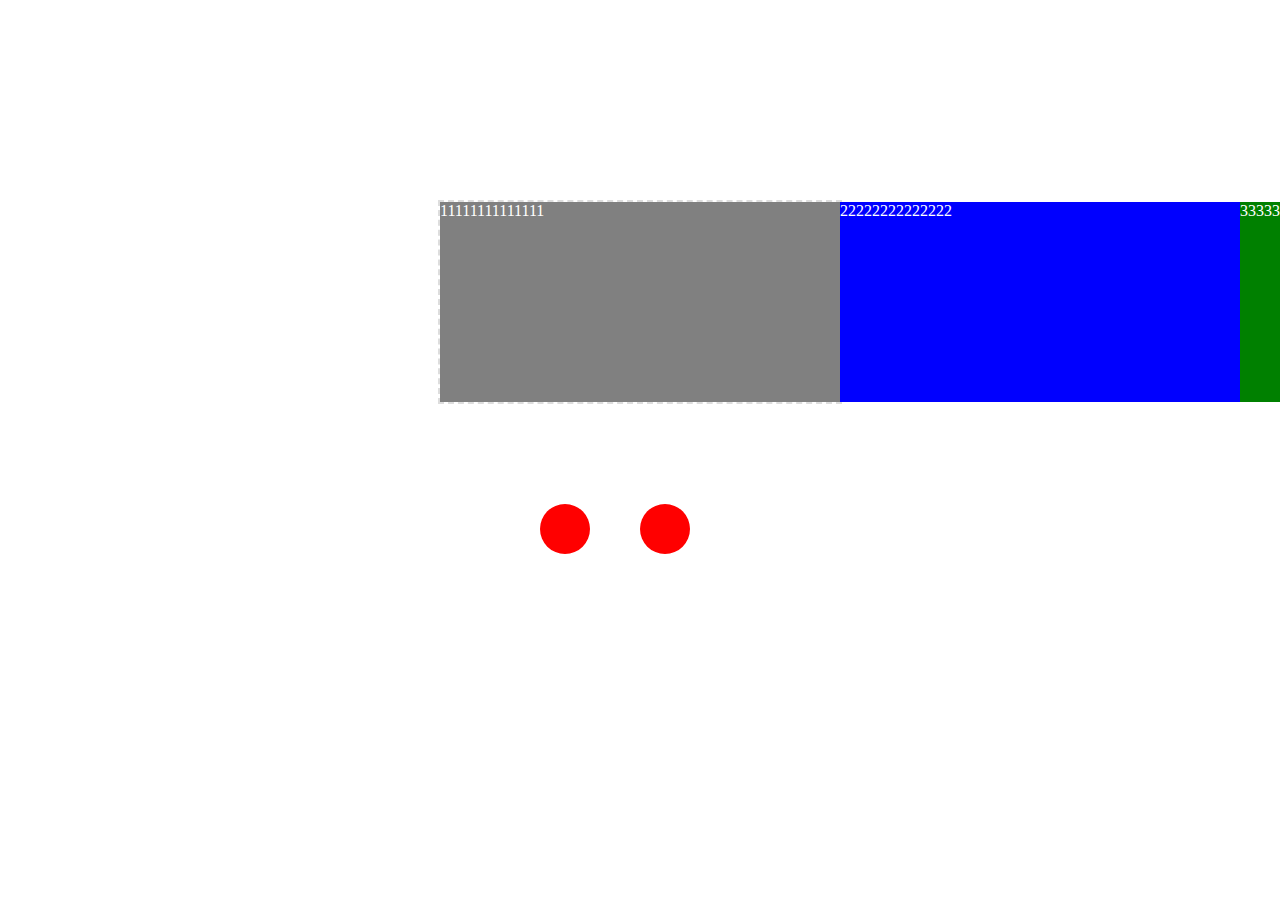
==== switch/switch.html @ aeb96d12 "fisrt" ====
<!DOCTYPE html>
<html lang="en">
<head>
    <meta charset="UTF-8">
    <title>Document</title>
    <style>
        ul,li {
            margin: 0;
            padding: 0;
            list-style: none;
        }
        .ul {
            position: absolute;
            width: 2800px;
            color: white;
        }
        .clear:after {
            content: '';
            display: block;
            clear: both;
        }
        #box {
            width: 400px;
            height: 200px;
            border: 2px dashed #ddd;
            margin: 200px auto 0;
            position: relative;
        }
        li {
            float: left;
            width: 400px;
            height: 200px;
        }
        .li1 {
            background: gray;
        }
        .li2 {
            background: blue;
        }
        .li3 {
            background: green;
        }
        .li4 {
            background: red;
        }
        .li5 {
            background: black;
        }
        .wrapper {
            width: 200px;
            margin: 100px auto;
        }
        .pre,.next{
            width: 50px;
            height: 50px;
            float: left;
            margin-right: 50px;
            background: red;
            cursor: pointer;
            border-radius: 50%;
        }
    </style>
    <script src="../source/jquery-1.11.3.js"></script>
    <script>
        $(function(){
            var move = 0;
            var count = 0;

            $('.pre').click(function(){
                count --;
                move -= 400;
                turn();
            });

            $('.next').click(function(){
                count ++;
                move += 400;
                turn();
            });

            function turn(){
                $('.ul').stop().animate({left:move},1000);
            }
        });
    </script>
</head>
<body>
    <div id="box">
        <ul class="clear ul">
            <li class="li1">11111111111111</li>
            <li class="li2">22222222222222</li>
            <li class="li3">33333333333333</li>
            <li class="li4">44444444444444</li>
            <li class="li5">55555555555555</li>
        </ul>
    </div>
    <div class="wrapper clear">
        <div class="pre btn" data-switch=""></div>
        <div class="next btn" data-switch=""></div>
    </div>
</body>
</html>
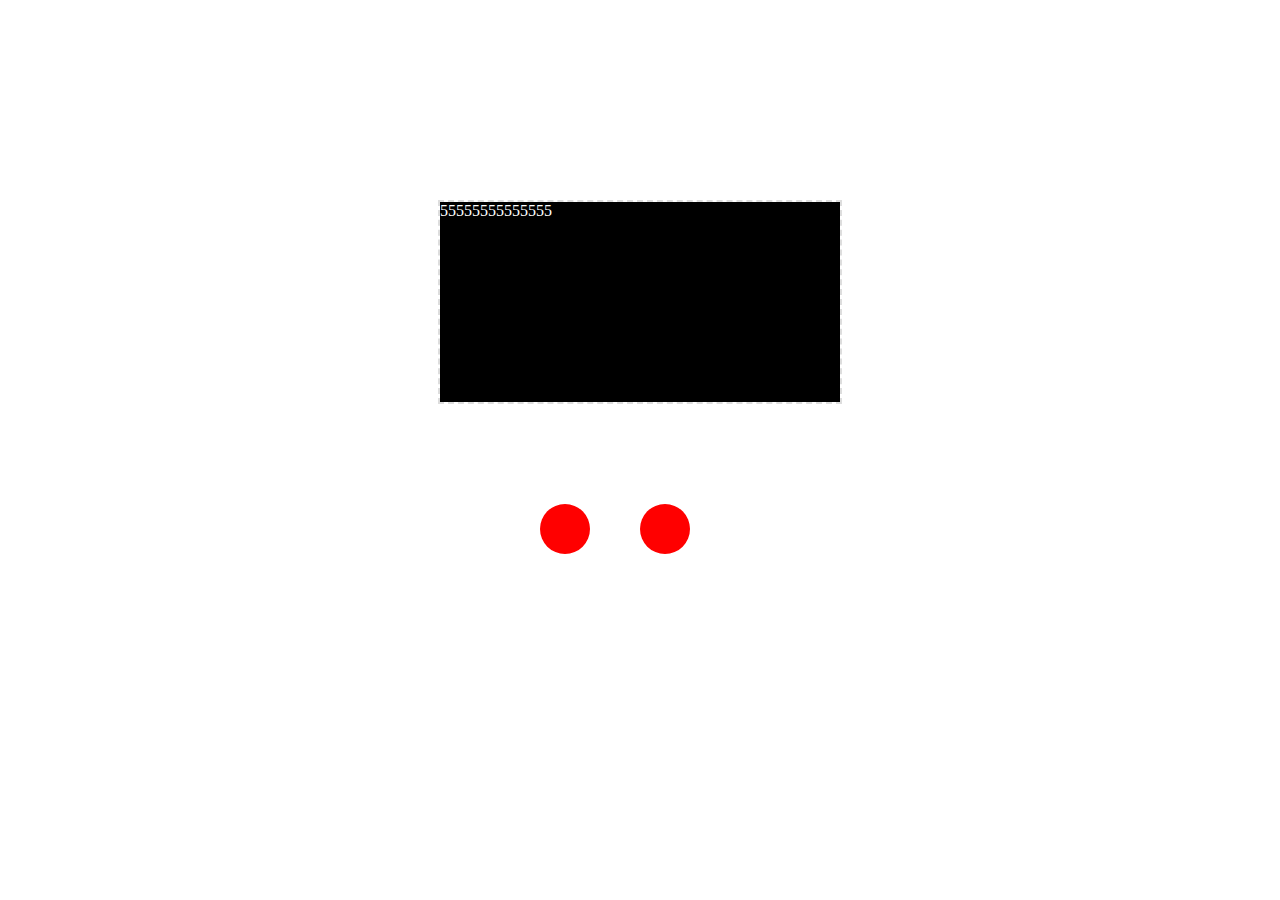
==== commit f47622cc: "vue" ====
--- a/switch/switch.html
+++ b/switch/switch.html
@@ -13,6 +13,7 @@
             position: absolute;
             width: 2800px;
             color: white;
+
         }
         .clear:after {
             content: '';
@@ -25,6 +26,7 @@
             border: 2px dashed #ddd;
             margin: 200px auto 0;
             position: relative;
+            overflow: hidden;
         }
         li {
             float: left;
@@ -66,19 +68,23 @@
             var move = 0;
             var count = 0;
 
-            $('.pre').click(function(){
+
+            $('.next').click(function(){
                 count --;
                 move -= 400;
                 turn();
             });
 
-            $('.next').click(function(){
+            $('.pre').click(function(){
                 count ++;
                 move += 400;
                 turn();
             });
 
             function turn(){
+                if (){
+                    
+                }
                 $('.ul').stop().animate({left:move},1000);
             }
         });
@@ -87,11 +93,13 @@
 <body>
     <div id="box">
         <ul class="clear ul">
+            <li class="li5">55555555555555</li>
             <li class="li1">11111111111111</li>
             <li class="li2">22222222222222</li>
             <li class="li3">33333333333333</li>
             <li class="li4">44444444444444</li>
             <li class="li5">55555555555555</li>
+            <li class="li1">11111111111111</li>
         </ul>
     </div>
     <div class="wrapper clear">
